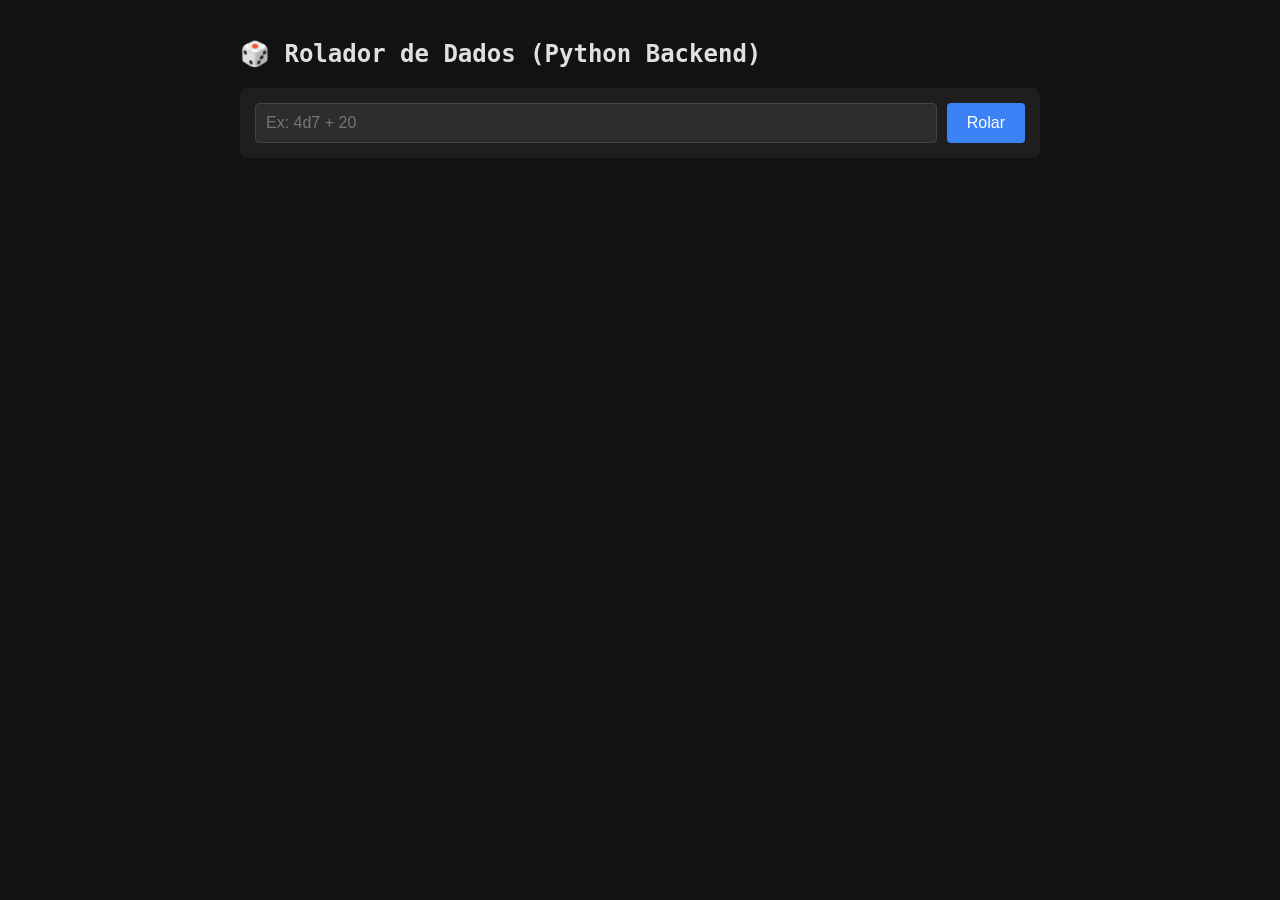
==== index.html @ 87f10235 "Add files via upload" ====
<!doctype html>
<html lang="pt-BR">
  <head>
    <meta charset="UTF-8" />
    <meta name="viewport" content="width=device-width, initial-scale=1.0" />
    <title>Rolador Python + Flask</title>
    <style>
      body {
        background-color: #121212;
        color: #e0e0e0;
        font-family: "Consolas", monospace;
        margin: 0;
        padding: 20px;
        display: flex;
        flex-direction: column;
        align-items: center;
      }
      .container {
        width: 100%;
        max-width: 800px;
      }
      .input-area {
        display: flex;
        gap: 10px;
        margin-bottom: 20px;
        background: #1e1e1e;
        padding: 15px;
        border-radius: 8px;
      }
      input[type="text"] {
        flex: 1;
        padding: 10px;
        background-color: #2d2d2d;
        border: 1px solid #444;
        color: white;
        font-size: 16px;
        border-radius: 4px;
      }
      button {
        padding: 10px 20px;
        background-color: #3b82f6;
        color: white;
        border: none;
        border-radius: 4px;
        font-size: 16px;
        cursor: pointer;
      }
      button:hover {
        background-color: #2563eb;
      }
      .log-area {
        display: flex;
        flex-direction: column;
        gap: 10px;
      }
      .roll-entry {
        background-color: #1e1e1e;
        padding: 12px;
        border-radius: 6px;
        border-left: 4px solid #444;
        line-height: 1.6;
      }

      /* Classes CSS que o Python vai chamar */
      .result-box {
        background-color: #4b5563;
        color: #ffffff;
        padding: 2px 8px;
        border-radius: 4px;
        font-weight: bold;
      }
      .crit-success {
        color: #4ade80;
        font-weight: bold;
      }
      .crit-fail {
        color: #f87171;
        font-weight: bold;
      }
      .dropped {
        text-decoration: line-through;
        opacity: 0.6;
      }
      .separator {
        color: #666;
        margin: 0 10px;
      }
    </style>
  </head>
  <body>
    <div class="container">
      <h2>🎲 Rolador de Dados (Python Backend)</h2>
      <div class="input-area">
        <input
          type="text"
          id="diceInput"
          placeholder="Ex: 4d7 + 20"
          autocomplete="off"
        />
        <button onclick="enviarParaPython()">Rolar</button>
      </div>
      <div class="log-area" id="logArea"></div>
    </div>

    <script>
      const inputElement = document.getElementById("diceInput");
      const logArea = document.getElementById("logArea");

      // Função que envia o dado para o arquivo app.py
      async function enviarParaPython() {
        const texto = inputElement.value;
        if (!texto.trim()) return;

        // Faz uma requisição POST para a rota /roll do Flask
        const resposta = await fetch("/roll", {
          method: "POST",
          headers: { "Content-Type": "application/json" },
          body: JSON.stringify({ expressao: texto }),
        });

        const dados = await resposta.json();

        // Cria o bloco na tela com o HTML que o Python devolveu
        const entry = document.createElement("div");
        entry.className = "roll-entry";
        entry.innerHTML = dados.html;
        logArea.prepend(entry);

        inputElement.value = "";
      }

      inputElement.addEventListener("keypress", (e) => {
        if (e.key === "Enter") enviarParaPython();
      });
    </script>
  </body>
</html>
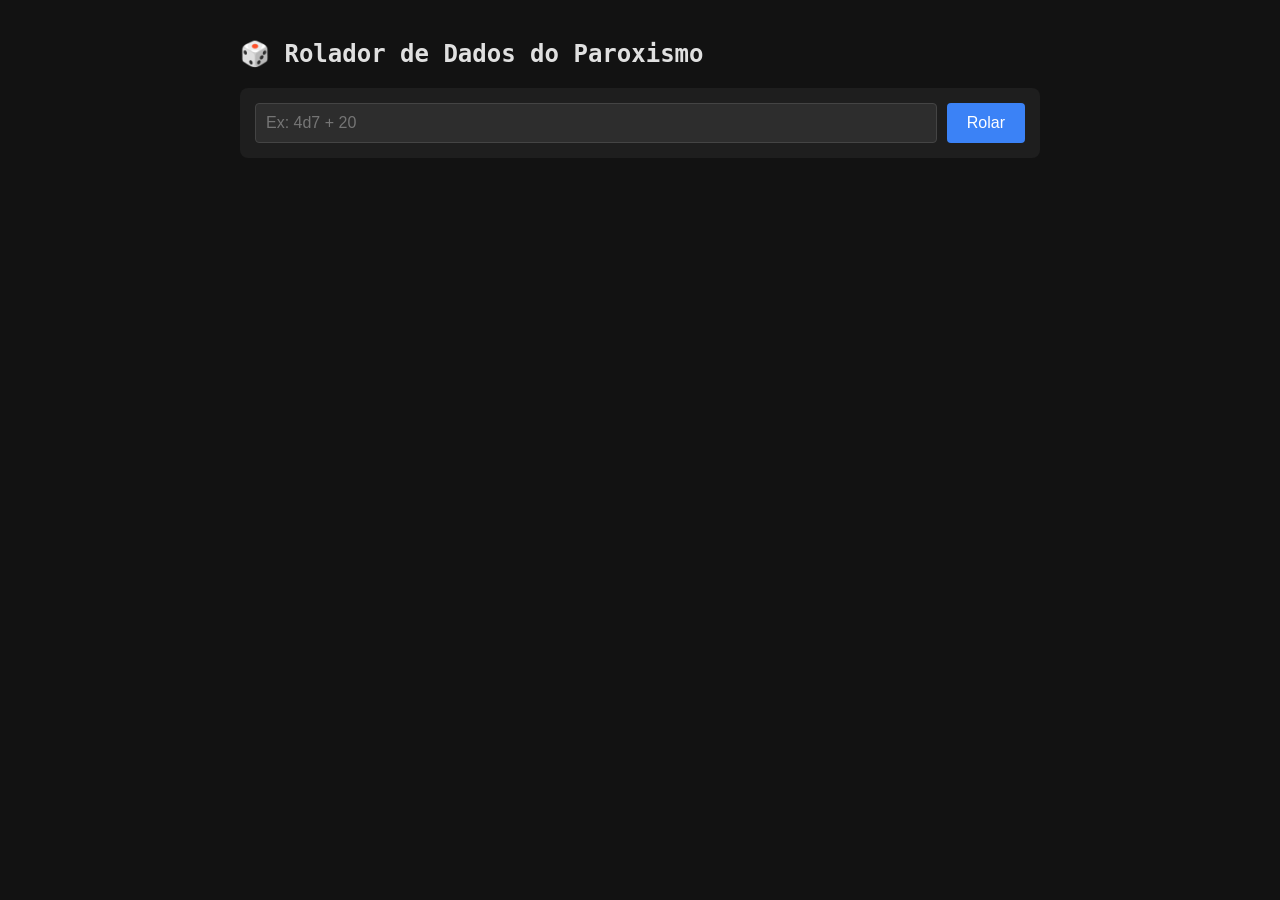
==== commit 8439c43f: "Rename project from Rolador Python to Peroxido Roller" ====
--- a/index.html
+++ b/index.html
@@ -3,7 +3,7 @@
   <head>
     <meta charset="UTF-8" />
     <meta name="viewport" content="width=device-width, initial-scale=1.0" />
-    <title>Rolador Python + Flask</title>
+    <title>Peroxido Roller</title>
     <style>
       body {
         background-color: #121212;
@@ -89,7 +89,7 @@
   </head>
   <body>
     <div class="container">
-      <h2>🎲 Rolador de Dados (Python Backend)</h2>
+      <h2>🎲 Rolador de Dados do Paroxismo</h2>
       <div class="input-area">
         <input
           type="text"
